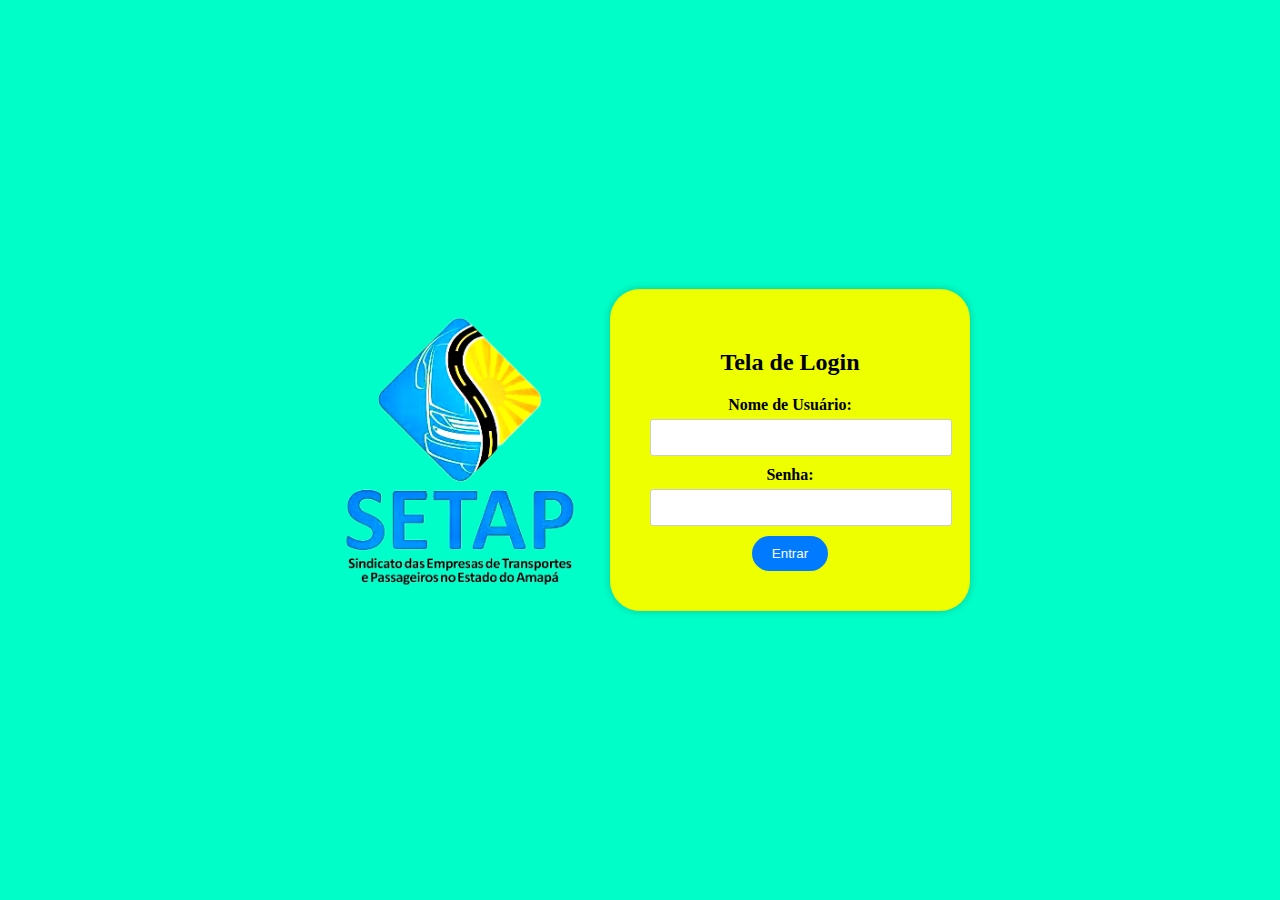
==== index.html @ 89109bc1 "Base - tela login" ====
<!DOCTYPE html>
<html lang="pt-br">
<head>
    <meta charset="UTF-8">
    <meta name="viewport" content="width=device-width, initial-scale=1.0">
    <link rel="stylesheet" href="Estilos/styles.css">
    <title>Setap - Amapá</title>
</head>
<body>

   <img src="Imagens/setap.png" width="300px">

    <div class="container">
        <form id="login-form" action="pag2.html" method="POST">
            <h2>Tela de Login</h2>
            <label for="username">Nome de Usuário:</label>
            <input type="text" id="username" name="username" required>
            <label for="password">Senha:</label>
            <input type="password" id="password" name="password" required>
            <button type="submit">Entrar</button>
        </form>
    </div>

</body>
</html>
---- Estilos/styles.css ----
body {
    font-family: Georgia, 'Times New Roman', Times, serif;
    background-color: #00ffc8;
    margin: 0;
    padding: 0;
    display: flex;
    justify-content: center;
    align-items: center;
    height: 100vh;
}
.container {
    background-color: #eeff00;
    padding: 40px;
    border-radius: 30px;
    box-shadow: 0 0 10px rgba(0, 0, 0, 0.2);
    text-align: center;
}

h2 {
    margin-bottom: 20px;
}

label {
    display: block;
    margin-bottom: 5px;
    font-weight: bold;
}

input {
    width: 100%;
    padding: 10px;
    margin-bottom: 10px;
    border: 1px solid #ccc;
    border-radius: 3px;
}

button {
    background-color: #007bff;
    color: #fff;
    border: none;
    padding: 10px 20px;
    border-radius: 20px;
    cursor: pointer;
}

button:hover {
    background-color: #0056b3;
}
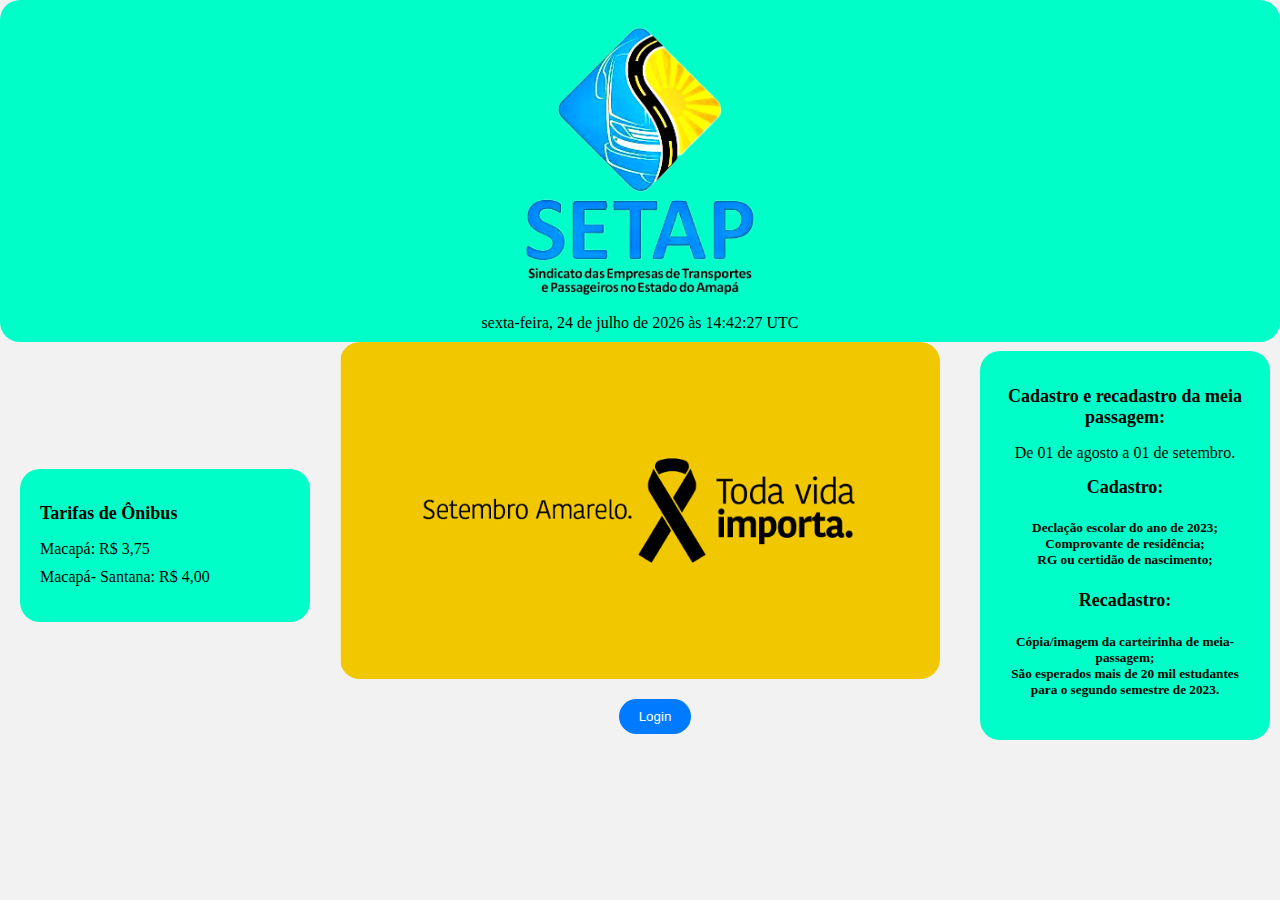
==== commit c17e32f5: "aaaa" ====
--- a/index.html
+++ b/index.html
@@ -1,25 +1,68 @@
 <!DOCTYPE html>
 <html lang="pt-br">
+
 <head>
     <meta charset="UTF-8">
     <meta name="viewport" content="width=device-width, initial-scale=1.0">
     <link rel="stylesheet" href="Estilos/styles.css">
-    <title>Setap - Amapá</title>
+    <title>SETAP</title>
 </head>
-<body>
+<body>  
+    <div id="header">
+        <img id="logo" src="Imagens/setap.png" alt="Logo do Site" width="300">
+        <div id="date-time"></div> <!-- Novo elemento para a data e hora -->
+    </div>
+    <div id="container">
+        <div id="menu">
+            <h2>Tarifas de Ônibus</h2>
+            <ul>
+                <li>Macapá: R$ 3,75</li>
+                <li>Macapá- Santana: R$ 4,00</li>
+            </ul>
+        </div>
+        <div id="content">
+            <img id="image" src="Imagens/setembro.png" alt="Minha Imagem" width="600">
 
-   <img src="Imagens/setap.png" width="300px">
+            <div id="button-container">
+                <a href="login.html"><button class="option-button">Login</button></a>
+                
+            </div>
+        </div>
+        <div id="dates">
+            <h2>Cadastro e recadastro da meia passagem:</h2>
+            <ul>
+                <li>De 01 de agosto a 01 de setembro.</li>
+                <li><h2><b>Cadastro:</b><br><h2></h2>
 
-    <div class="container">
-        <form id="login-form" action="pag2.html" method="POST">
-            <h2>Tela de Login</h2>
-            <label for="username">Nome de Usuário:</label>
-            <input type="text" id="username" name="username" required>
-            <label for="password">Senha:</label>
-            <input type="password" id="password" name="password" required>
-            <button type="submit">Entrar</button>
-        </form>
+                <h5>Declação escolar do ano de 2023;<br>
+                    Comprovante de residência;<br>
+                    RG ou certidão de nascimento; <br></h5>
+
+                   <h2> <b> Recadastro:</b><br></h2>
+                    
+                <h5><Declaração escolar do ano e 2023; <br>
+                    Cópia/imagem da carteirinha de meia-passagem;<br>
+                    São esperados mais de 20 mil estudantes para o segundo semestre de 2023.</h5> </li>
+            
+            </ul>
+        </div>
     </div>
-
+    <script>
+        // Função para obter a data e hora atual e atualizar o elemento #date-time
+        function updateDateTime() {
+            const dateTimeElement = document.getElementById('date-time');
+            const now = new Date();
+            const options = { weekday: 'long', year: 'numeric', month: 'long', day: 'numeric', hour: 'numeric', minute: 'numeric', second: 'numeric', timeZoneName: 'short' };
+            const formattedDateTime = now.toLocaleDateString('pt-BR', options);
+            dateTimeElement.textContent = formattedDateTime;
+        }
+    
+        // Chame a função inicialmente para exibir a data e a hora atual
+        updateDateTime();
+    
+        // Atualize a data e a hora a cada segundo
+        setInterval(updateDateTime, 1000);
+    </script>
+    
 </body>
 </html>--- a/Estilos/styles.css
+++ b/Estilos/styles.css
@@ -1,48 +1,113 @@
 body {
-    font-family: Georgia, 'Times New Roman', Times, serif;
-    background-color: #00ffc8;
+    font-family:  Georgia, 'Times New Roman', Times, serif;
     margin: 0;
     padding: 0;
+    background-color: #f2f2f2;
+}
+
+#header {
+    background-color: #00ffc8;
+    padding: 10px;
+    text-align: center;
+    border-radius: 20px;
+}
+
+#logo {
+    max-width: 100%;
+    height: auto;
+}
+
+.option-button {
+    background-color: #007BFF;
+    color: #fff;
+    padding: 10px 20px;
+    margin: 0 10px;
+    border: none;
+    cursor: pointer;
+    transition: background-color 0.3s;
+    border-radius: 20px;
+    margin-left: 20px;
+}
+
+.option-button:hover {
+    background-color: #0056b3;
+}
+
+#container {
+    margin: auto;
+    display: flex;
+    align-items: flex-start;
+    margin-top: auto;
+    max-width: 2000px; /* Defina um valor adequado */
+    width: 100%;
+}
+
+#menu {
+    margin: auto;
+    background-color: #00ffc8;
+    color: #000000;
+    padding: 20px;
+    width: 250px;
+    border-radius: 20px;
+    margin-left: 20px;
+}
+
+#menu h2 {
+    font-size: 18px;
+}
+
+#menu ul {
+    list-style-type: none;
+    padding: 0;
+}
+
+#menu li {
+    margin-bottom: 10px;
+}
+
+#content {
+    margin: auto;
+    text-align: center;
+    margin-left: 20px;
+    display: flex;
+    flex-direction: column;
+    align-items: center;
+}
+
+#image {
+    max-width: 100%;
+    height: auto;
+    margin-right: 20px; /* Adiciona espaço à direita da imagem */
+    border-radius: 20px; 
+
+}
+
+#button-container {
+    height: 50px;
     display: flex;
     justify-content: center;
-    align-items: center;
-    height: 100vh;
-}
-.container {
-    background-color: #eeff00;
-    padding: 40px;
-    border-radius: 30px;
-    box-shadow: 0 0 10px rgba(0, 0, 0, 0.2);
-    text-align: center;
+    margin-top: 20px;
 }
 
-h2 {
-    margin-bottom: 20px;
+#dates {
+    margin: auto;
+    background-color: #00ffc8;
+    color: #000000;
+    padding: 20px;
+    width: 250px;
+    text-align: center;
+    border-radius: 20px
 }
 
-label {
-    display: block;
-    margin-bottom: 5px;
-    font-weight: bold;
+#dates h2 {
+    font-size: 18px;
 }
 
-input {
-    width: 100%;
-    padding: 10px;
-    margin-bottom: 10px;
-    border: 1px solid #ccc;
-    border-radius: 3px;
+#dates ul {
+    list-style-type: none;
+    padding: 0;
 }
 
-button {
-    background-color: #007bff;
-    color: #fff;
-    border: none;
-    padding: 10px 20px;
-    border-radius: 20px;
-    cursor: pointer;
+#dates li {
+    margin-bottom: 10px;
 }
-
-button:hover {
-    background-color: #0056b3;
-}